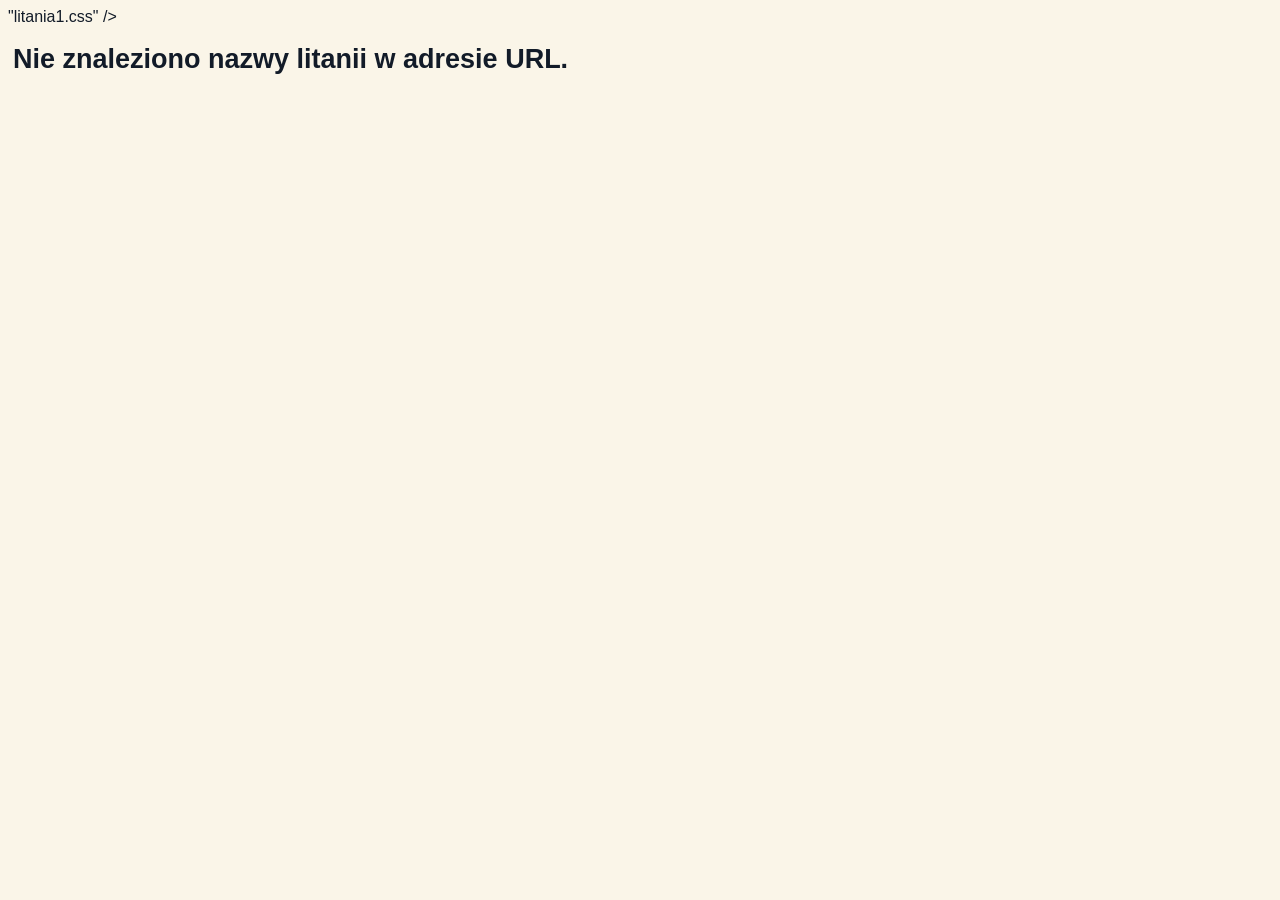
==== litania-szczegoly.html @ 6bea2aca "wersjsi1.0" ====
<!doctype html>
<html lang="pl">
  <head>
    <meta charset="UTF-8" />
    <title>Szczegóły Litanii</title>
    <link rel="stylesheet" href="./litania1.css" />
    "litania1.css" />
  </head>
  <body>
    <p id="litania-content">
      <!-- Treść litanii zostanie wstawiona tutaj przez JavaScript -->
    </p>

    <script>
      document.addEventListener("DOMContentLoaded", () => {
        // 1. Pobierz parametr 'name' z adresu URL
        const params = new URLSearchParams(window.location.search);
        const litaniaName = params.get("name");

        const contentDiv = document.getElementById("litania-content");

        if (!litaniaName) {
          contentDiv.innerHTML =
            "<h1>Nie znaleziono nazwy litanii w adresie URL.</h1>";
          return;
        }

        // 2. Wczytaj plik JSON
        fetch("litanie.json")
          .then((res) => res.json())
          .then((data) => {
            // 3. Znajdź litanię o pasującej nazwie
            const litania = data.find((item) => item.name === litaniaName);

            // 4. Wyświetl treść litanii lub błąd
            if (litania) {
              contentDiv.innerHTML = `
            
                <h1 class = "ramka" style = "text-align: center;">${litania.name}</h1>
                <br>
                
                <div class = "ramka">  
                      <p>${litania.content.replace(/\n/g, "<br>")}</p>
                </div>
                <br>
                <a href="litanie.html">Powrót do wyszukiwarki</a>`;
            } else {
              contentDiv.innerHTML = `<h1>Nie znaleziono litanii o nazwie: ${litaniaName}</h1>`;
            }
          })
          .catch((error) => {
            console.error("Błąd ładowania danych:", error);
            S;
            contentDiv.innerHTML =
              "<h1>Wystąpił błąd podczas ładowania danych litanii.</h1>";
          });
      });
    </script>
  </body>
</html>
---- litania1.css ----
body,
h1,
h2 {
  background-color: rgb(250, 245, 232);
  font-family: Arial, Helvetica, sans-serif;
  color: rgb(18, 27, 40);
  width: 99%;
}
div {
  text-align: center;
  margin-left: 20px;
  margin-right: 20px;
  margin-top: 20px;
  margin-bottom: 20px;
  color: rgb(1, 17, 12);
  display: block;
  width: 99%;
  align-items: center;
}
h1 {
  font-size: 27px;
}
h2 {
  font-size: 20px;
}
input {
  text-align: center;
  width: 15cm;
  height: 35px;
  margin-bottom: 20px;
  border: 5px solid pink;
  border-radius: 5px;
  font-size: 16px;
}
#listLitanii {
  display: none;
}

p {
  margin-left: 5px;
  margin-right: 5px;
}

.context {
  width: 100%;
  text-align: center;
}

a {
  text-align: center;
}
.ramka {
  border: 2px solid rgb(255, 255, 255);
  background-color: rgb(255, 255, 255);
  border-radius: 10px;
  padding: 10px;
  display: inline-block;
  margin: auto;
  width: 90%;
  align-items: center;
}
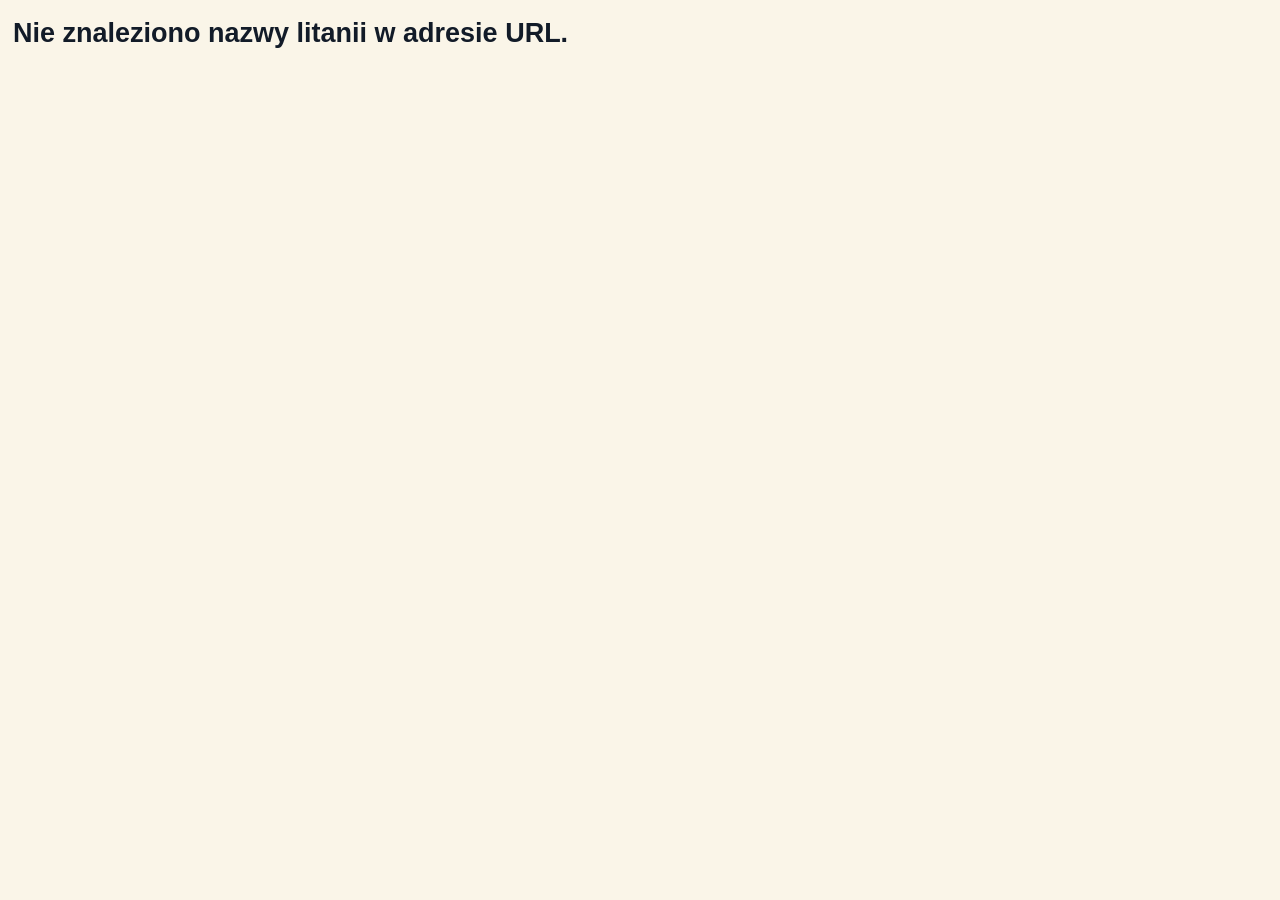
==== commit f6058397: "poprawka" ====
--- a/litania-szczegoly.html
+++ b/litania-szczegoly.html
@@ -4,7 +4,6 @@
     <meta charset="UTF-8" />
     <title>Szczegóły Litanii</title>
     <link rel="stylesheet" href="./litania1.css" />
-    "litania1.css" />
   </head>
   <body>
     <p id="litania-content">
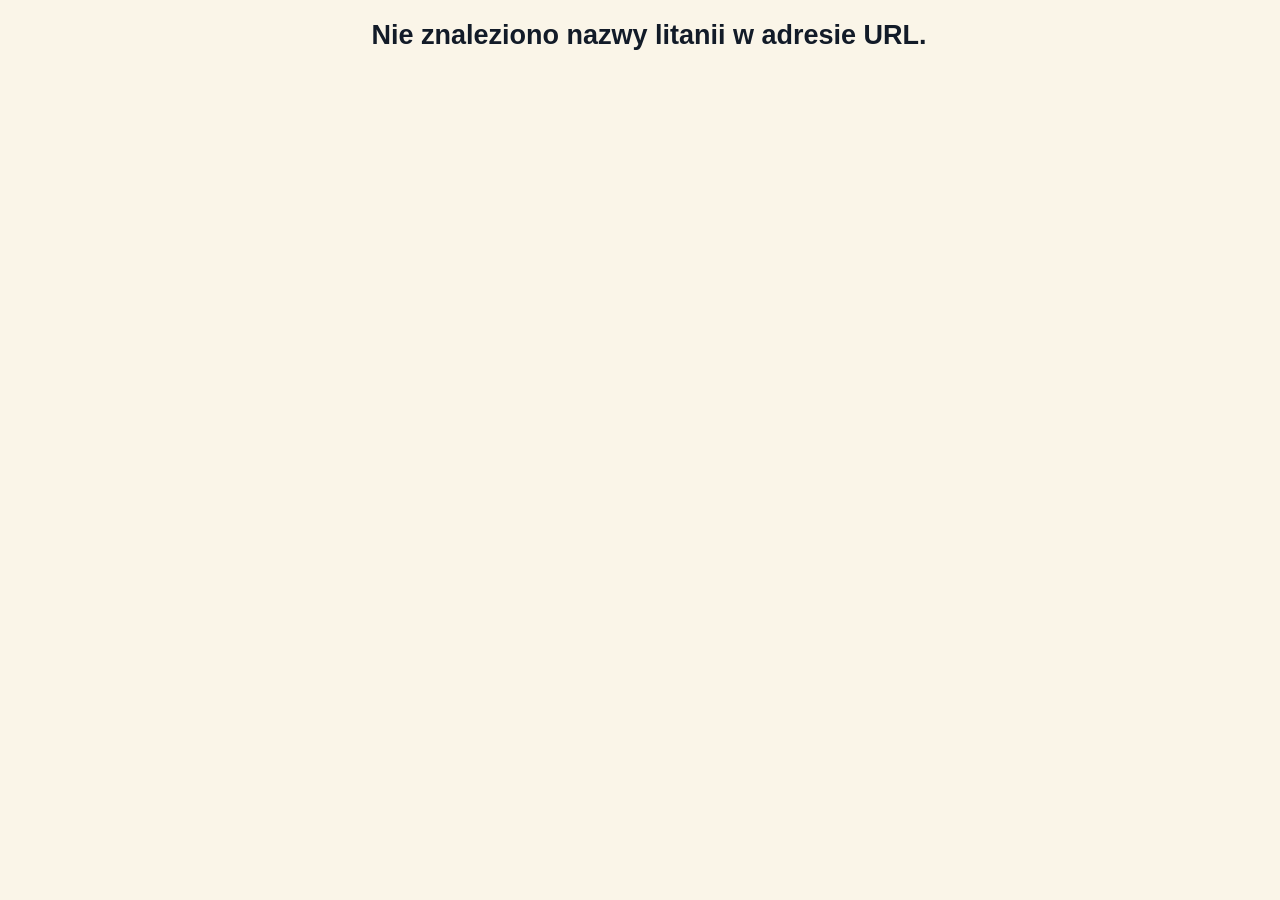
==== commit 5fc7c328: "Poprawka3.0" ====
--- a/litania-szczegoly.html
+++ b/litania-szczegoly.html
@@ -6,9 +6,9 @@
     <link rel="stylesheet" href="./litania1.css" />
   </head>
   <body>
-    <p id="litania-content">
+    <div id="litania-content">
       <!-- Treść litanii zostanie wstawiona tutaj przez JavaScript -->
-    </p>
+    </div>
 
     <script>
       document.addEventListener("DOMContentLoaded", () => {
@@ -42,16 +42,20 @@
                       <p>${litania.content.replace(/\n/g, "<br>")}</p>
                 </div>
                 <br>
-                <a href="litanie.html">Powrót do wyszukiwarki</a>`;
+                <a href="index.html">Powrót do wyszukiwarki</a>`;
             } else {
-              contentDiv.innerHTML = `<h1>Nie znaleziono litanii o nazwie: ${litaniaName}</h1>`;
+              contentDiv.innerHTML = `
+                <h1>Nie znaleziono litanii o nazwie: ${litaniaName}</h1>
+                <br>
+                <a href="index.html">Powrót do wyszukiwarki</a>`;
             }
           })
           .catch((error) => {
             console.error("Błąd ładowania danych:", error);
-            S;
-            contentDiv.innerHTML =
-              "<h1>Wystąpił błąd podczas ładowania danych litanii.</h1>";
+            contentDiv.innerHTML = `
+              <h1>Wystąpił błąd podczas ładowania danych litanii.</h1>
+              <br>
+              <a href="index.html">Powrót do wyszukiwarki</a>`;
           });
       });
     </script>
